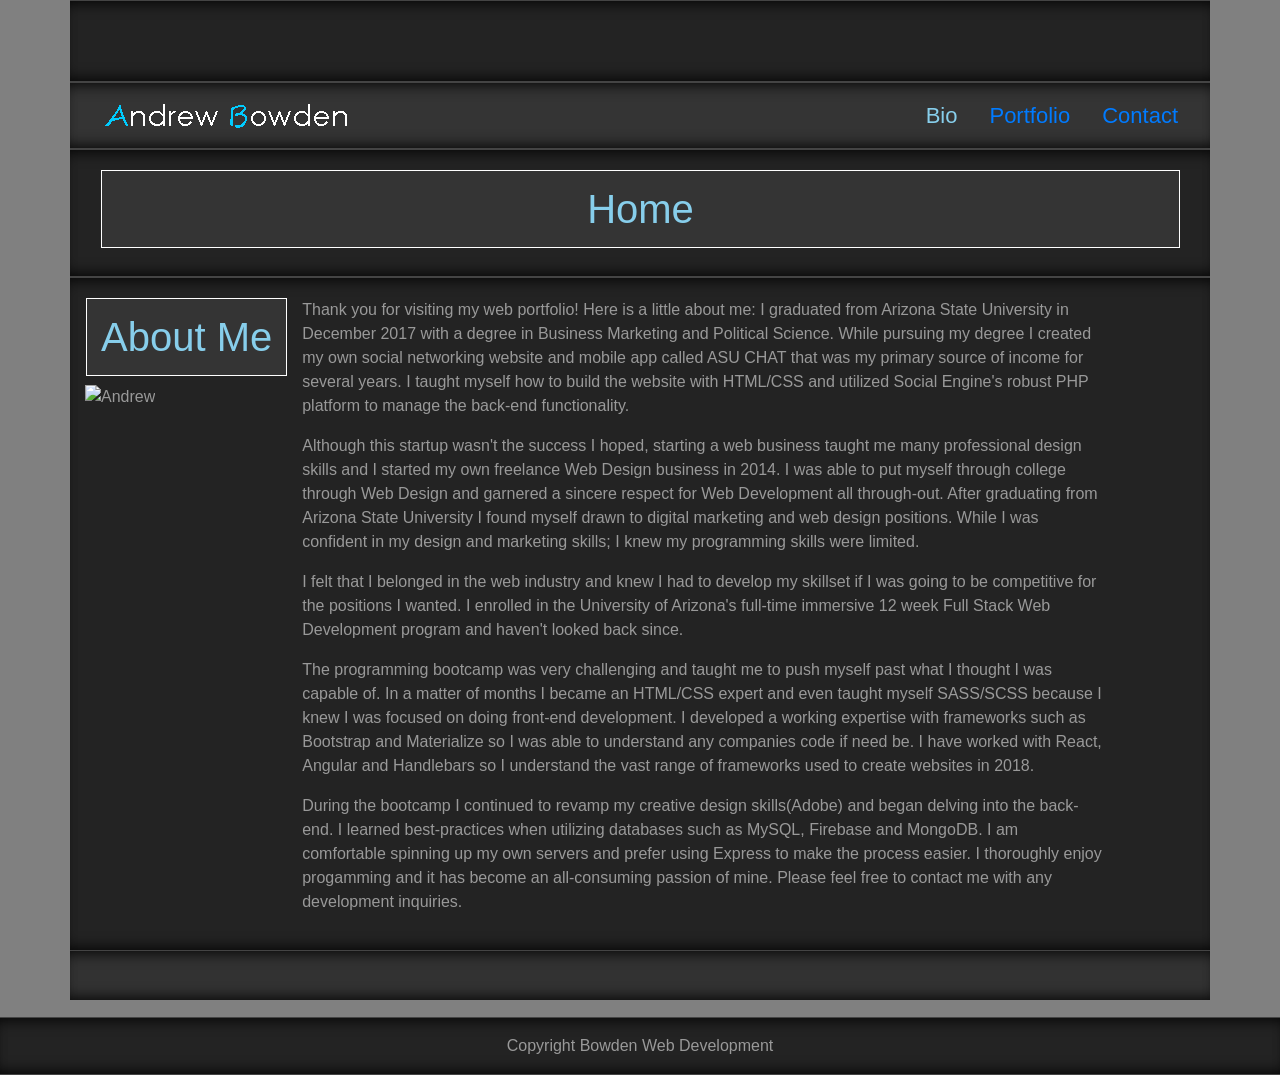
==== index.html @ 14e685b4 "FrontEnd" ====
<!DOCTYPE html>

<head>
    <meta charset="UTF-8">
    <meta name="viewport" content="width=device-width, initial-scale=1.0">
    <meta name="description" content="Bowden Web Development and Design">
    <meta name="author" content="Andrew Bowden">
    <meta http-equiv="X-UA-Compatible" content="ie=edge">

    <!--Google Fonts-->
    <link href="https://fonts.googleapis.com/css?family=Lustria" rel="stylesheet">
    <!-- Font Awesome-->
    <link rel="stylesheet" href="https://use.fontawesome.com/releases/v5.1.0/css/all.css" integrity="sha384-lKuwvrZot6UHsBSfcMvOkWwlCMgc0TaWr+30HWe3a4ltaBwTZhyTEggF5tJv8tbt"
        crossorigin="anonymous">
    <link rel="stylesheet" type="text/css" href="assets/css/reset.css">

    <link rel="stylesheet" type="text/css" href="assets/css/style.css">

    <title>Bowden Web Development</title>

    <link rel="stylesheet" href="https://stackpath.bootstrapcdn.com/bootstrap/4.1.1/css/bootstrap.min.css" integrity="sha384-WskhaSGFgHYWDcbwN70/dfYBj47jz9qbsMId/iRN3ewGhXQFZCSftd1LZCfmhktB"
        crossorigin="anonymous">
</head>

<body>
    <header>
       
        <section class="container info_content gray shadows borders header-box">
            <div class="container animation">

            </div>
        </section>
    </header>
    <div id="layout" class="layout-boxed">

            <nav class="container nav navbar shadows borders" style="background-color: #343434"
            role="navigation ">
                <!-- <div class="fixed-top"> -->
<section class="col-sm-2" <a class="navbar-brand" id="logo" href="#"></a>
                    <img src="assets/images/logo3.png">
                </section>
                    <ul class="navbar-nav mr-auto "></ul>
                    <li class="nav-link">
                        <a href="index.html " class="active " aria-controls="index
                    " role="tab " data-toggle "tab ">Bio</a>
                    </li>
                    <li class="nav-link ">
                        <a href="portfolio.html " aria-controls="portfolio " role="tab
                    " data-toggle "tab ">Portfolio</a>
                    </li>
                    <li class="nav-link ">
                        <a href="contact.html " aria-controls="contact " role="tab
                    " data-toggle "tab ">Contact</a>
                    </li>
                    </ul>
                </div>
            </nav>
        </div>
    </div>
    <section class="container info_content gray shadows borders header-box">
            <div class="container animation">
<h1 id="homeHeader">Home</h1>
            </div>
        </section>

        <section class="container info_content gray shadows borders box">
                <div class="container animation">
                        <div class="row">
                                <div class="col-m-3">
                                        <h1> About Me</h1>
                                        <img src="https://scontent-lax3-1.xx.fbcdn.net/v/t1.0-9/15977548_10154794410726101_3954893061203115036_n.jpg?_nc_cat=0&oh=23f6f386c91eeda16b8ba7429c807672&oe=5BA87788
                                                    " width=250px height=250px alt="Andrew ">
                                    </div>
                                <div class="col-sm-9">
                                    <p> Thank you for visiting my web portfolio! Here is a little about me: I graduated from Arizona State University
                                        in December 2017 with a degree in Business Marketing and Political Science. While pursuing my degree
                                        I created my own social networking website and mobile app called ASU CHAT that was my primary source
                                        of income for several years. I taught myself how to build the website with HTML/CSS and utilized
                                        Social Engine's robust PHP platform to manage the back-end functionality. </p>
                                    <p>Although this startup wasn't the success I hoped, starting a web business taught me many professional
                                        design skills and I started my own freelance Web Design business in 2014. I was able to put myself
                                        through college through Web Design and garnered a sincere respect for Web Development all through-out.
                                        After graduating from Arizona State University I found myself drawn to digital marketing and web
                                        design positions. While I was confident in my design and marketing skills; I knew my programming
                                        skills were limited. </p>
                
                                    <p>I felt that I belonged in the web industry and knew I had to develop my skillset if I was going to be
                                        competitive for the positions I wanted. I enrolled in the University of Arizona's full-time immersive
                                        12 week Full Stack Web Development program and haven't looked back since. </p>
                
                                    <p>The programming bootcamp was very challenging and taught me to push myself past what I thought I was
                                        capable of. In a matter of months I became an HTML/CSS expert and even taught myself SASS/SCSS because
                                        I knew I was focused on doing front-end development. I developed a working expertise with frameworks
                                        such as Bootstrap and Materialize so I was able to understand any companies code if need be. I have
                                        worked with React, Angular and Handlebars so I understand the vast range of frameworks used to create
                                        websites in 2018.</p>
                
                                    <p>During the bootcamp I continued to revamp my creative design skills(Adobe) and began delving into the
                                        back-end. I learned best-practices when utilizing databases such as MySQL, Firebase and MongoDB.
                                        I am comfortable spinning up my own servers and prefer using Express to make the process easier.
                                        I thoroughly enjoy progamming and it has become an all-consuming passion of mine. Please feel free
                                        to contact me with any development inquiries. </p>
                                </div>
                                
                </div>
                </div>
            </div>
            </section>
            
                <!-- Footer top-->
      
                <footer id="topFooter" Style="background-color: #323232" class="container shadows py-4 footer_top clearfix:before">
               
                    <div class="row">
                        <div class="col-md-3">
                            <!--Social media footer links-->
                        </div>
                    </div>
                    
                </footer>
            
            <!--Footer bottom-->
            <div class="container:before">
                <div class="row:after">
                    <div class="col-md-8">
                        <ul id="footerMenu" class="nav_footer">
                            <li id="menuValueProp" class="menu-item menu item-type-post_type menu-item-object-page menu-item-506"></li>
                            <li id="menuServices" class="menu-item menu item-type-post_type menu-item-object-page menu-item-506"></li>
                            <li id="menuContact" class="menu-item menu item-type-post_type menu-item-object-page menu-item-506"></li>
                        </ul>
                    </div>
                </div>
            </div>
            <footer id="bottomFooter"class="py-3 footer_down text-center shadows borders" Style="background-color: #232323">Copyright Bowden Web Development
            </footer>

            <!-- jQuery minified -->
            <script src="https://code.jquery.com/jquery-3.3.1.min.js" integrity="sha256-FgpCb/KJQlLNfOu91ta32o/NMZxltwRo8QtmkMRdAu8="
                crossorigin="anonymous"></script>
            <!-- Latest compiled and minified Bootstrap JavaScript -->
            <script src="https://stackpath.bootstrapcdn.com/bootstrap/4.1.1/js/bootstrap.min.js" integrity="sha384-smHYKdLADwkXOn1EmN1qk/HfnUcbVRZyYmZ4qpPea6sjB/pTJ0euyQp0Mk8ck+5T"
                crossorigin="anonymous"></script>

            <!--Ajax-->
            <script src="https://cdnjs.cloudflare.com/ajax/libs/popper.js/1.14.3/umd/popper.min.js" integrity="sha384-ZMP7rVo3mIykV+2+9J3UJ46jBk0WLaUAdn689aCwoqbBJiSnjAK/l8WvCWPIPm49"
                crossorigin="anonymous"></script>


</body>

</html>
---- assets/css/style.css ----
.navbar-brand#logo {
 
}

.container {
  padding: 10px;
}

.shadows {
  -webkit-box-shadow: inset 0px 11px 15px -10px #000, inset 0px -11px 15px -10px #000;
          box-shadow: inset 0px 11px 15px -10px #000, inset 0px -11px 15px -10px #000;
}

.borders {
  border-top: 1px solid #444;
  border-bottom: 1px solid #444;
}

.header-box {
  background-color: #ddd;
}

header .info_head {
  padding: 15px 0;
}

header .section_title {
  background-color: #343434;
  padding: 30px 0px;
}

header .info_content {
  padding: 30px 0;
}

section.info_content {
  background-color: #232323 !important;
}

body {
  /* background-color: #232323; */
  /* background-image: url("../assets/images/logo.png"); */
  font-size: 14px;
  font-family: 'Open Sans', sans-serif;
  color: #999 !important;
  padding: 0px;
  background-color: gray !important;
  font-weight: normal;
}

body body.box {
  background-color: white !important;
}

/* General Settings */
.col-12 {
  margin-top: 75px;
}

.row {
  padding-top: 0px !important;
}

/* overwrite boostrap */
.img-thumbnail {
  margin: 1px;
  background-color: black !important;
}

/* new class */
.nav {
  width: 100%;
  background-color: #ddd;
  -webkit-box-pack: center;
      -ms-flex-pack: center;
          justify-content: center;
}

.nav a {
  text-align: center;
  font-size: 22px;
  font-family: 'Segoe UI', Tahoma, Geneva, Verdana, sans-serif;
}

.nav a hover {
  color: white;
}

.nav-bar {
  height: 65px;
  font-size: 18px;
  font-family: 'Segoe UI', Tahoma, Geneva, Verdana, sans-serif;
}

.nav-bar > li > a {
  text-decoration: none;
  display: block;
  font-size: 15px;
  padding: 26px 20px;
}

li active {
  background-color: #4aaaa5;
  color: white;
}

.jumbotron {
  width: 100%;
  background-size: 100% 100%;
}

/* Changes the way links look on nav menu */
/*creating an active class to show what page we are on */
.active {
  color: skyblue;
}

a:hover {
  color: white;
}

a:active {
  color: whitesmoke;
}

/*Portfolio */
.col-lg-6 {
  position: relative;
  width: 200px;
  margin: 20px 0 20px;
  overflow: hidden;
  margin-bottom: 5px;
  border-bottom: 3px;
}

.col-lg-6 img {
  width: 100%;
  border: 0 none;
  opacity: .8;
}

h1 {
  line-height: 20px;
  color: skyblue;
  background-color: #343434;
  text-align: center;
  padding: 14px;
  margin-left: 1px;
  bottom: 10px;
  border: 1px solid white;
  font-size: 20px;
  -webkit-animation-duration: 3s;
  animation-duration: 3s;
  -webkit-animation-name: slidein;
  animation-name: slidein;
}

.navbar-brand {

}

/* Contact Form */
label {
  color: white;
}

/* Gives inputs style, hepls select elements and textbox */
/*footer*/
/*h1 frames */
h1 {
  color: skyblue !important;
  -webkit-animation-duration: 3s;
  animation-duration: 3s;
  -webkit-animation-name: slidein;
  animation-name: slidein;
}

@-webkit-keyframes slidein {
  from {
    margin-left: 100%;
    width: 300%;
  }
  to {
    margin-left: 0%;
    width: 100%;
  }
}

@keyframes slidein {
  from {
    margin-left: 100%;
    width: 300%;
  }
  to {
    margin-left: 0%;
    width: 100%;
  }
}
#loadout {
  background-color: red;
}
    
/*# sourceMappingURL=style.css.map */
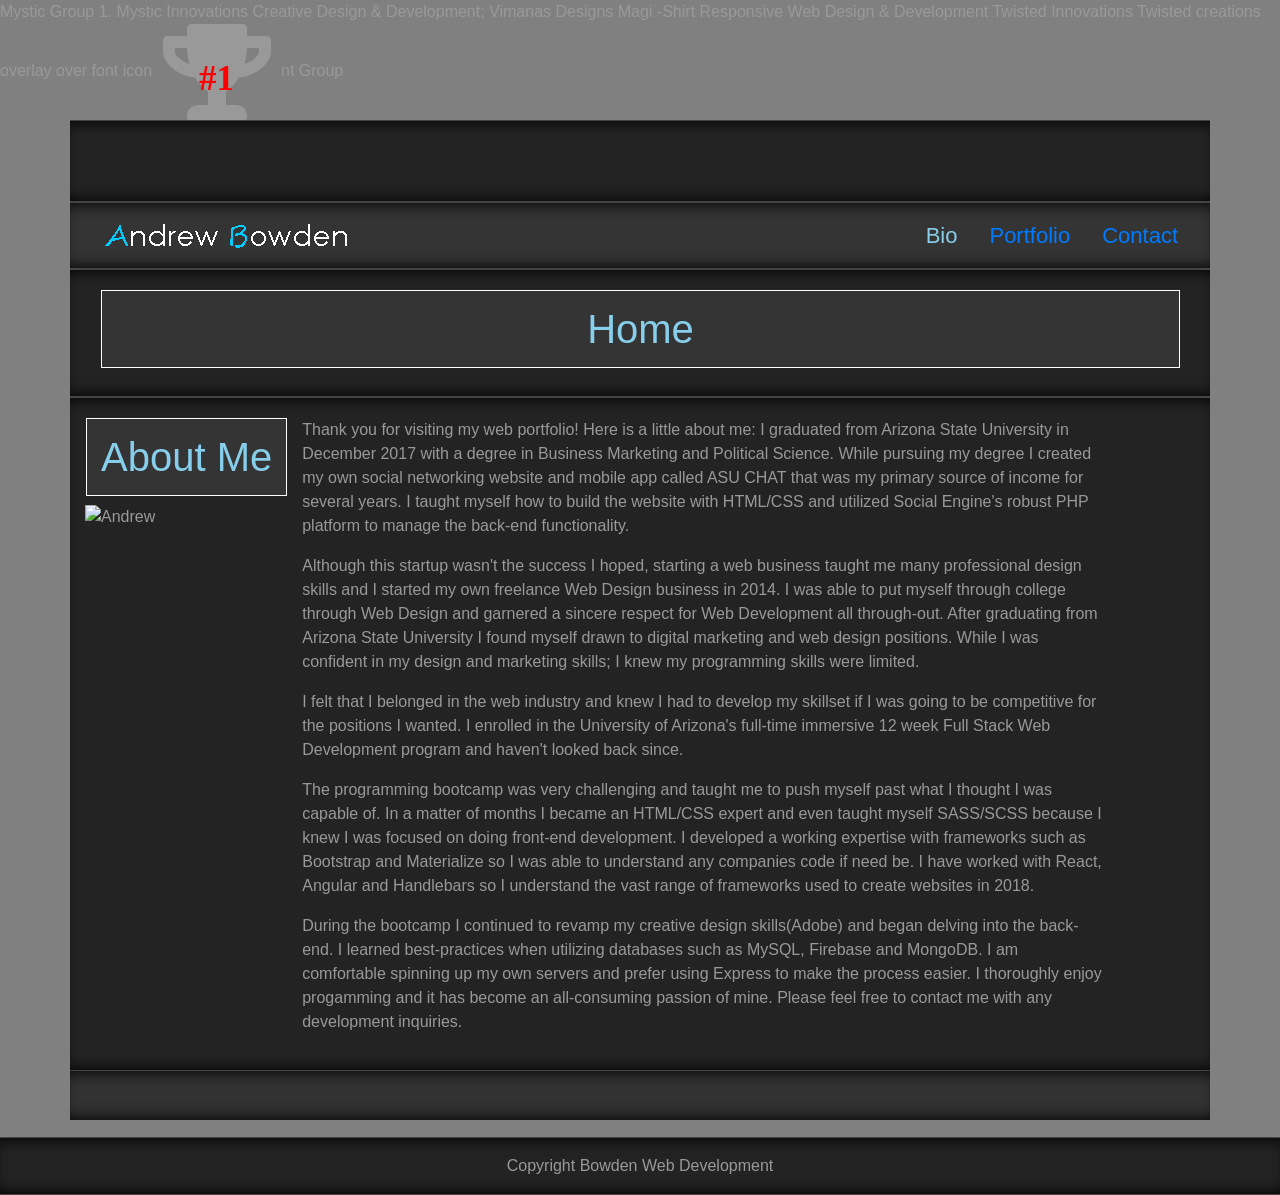
==== commit 6c75be7d: "frontEnd" ====
--- a/index.html
+++ b/index.html
@@ -17,7 +17,36 @@
 
     <link rel="stylesheet" type="text/css" href="assets/css/style.css">
 
-    <title>Bowden Web Development</title>
+    <title>Reactron</title>
+    Mystic Group 1.
+    Mystic Innovations
+    Creative Design & Development;
+    Vimanas Designs
+
+    Magi -Shirt
+    Responsive Web Design & Development
+    Twisted Innovations
+    Twisted creations
+
+    overlay over font icon
+
+    <span class="fa-stack fa-3x">
+        <i class="fa fa-trophy fa-stack-2x"></i>
+          <span class="fa fa-stack-1x" style="color:red;">
+              <span style="font-size:35px;">
+                  #1
+              </span>
+        </span>
+    </span>	
+    
+
+nt Group
+
+    <title>Mystic Development</title>
+    <title>Mystic Creative Development</title>
+    <title>Atomic Innovations</title>
+<title>Aesthetic Innovations</title>
+    <title>AtomicDevelopment</title>
 
     <link rel="stylesheet" href="https://stackpath.bootstrapcdn.com/bootstrap/4.1.1/css/bootstrap.min.css" integrity="sha384-WskhaSGFgHYWDcbwN70/dfYBj47jz9qbsMId/iRN3ewGhXQFZCSftd1LZCfmhktB"
         crossorigin="anonymous">
